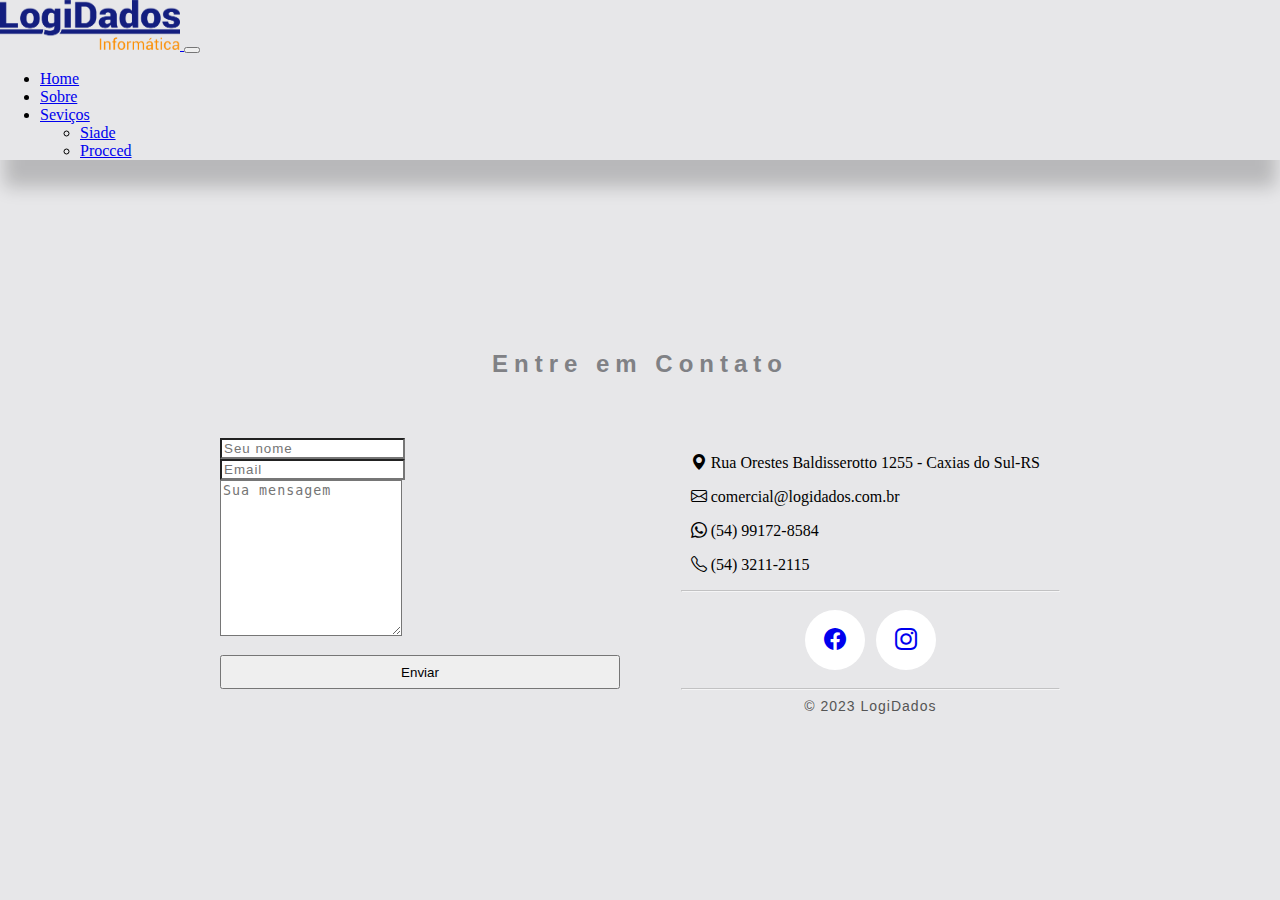
==== formulario/formulario.html @ dfa619a6 "ajustando api formulario" ====
<!DOCTYPE html>
<html lang="en">
<head>
    <meta charset="UTF-8">
    <meta http-equiv="X-UA-Compatible" content="IE=edge">
    <meta name="viewport" content="width=device-width, initial-scale=1.0">
  <link rel="stylesheet" href="https://cdn.jsdelivr.net/npm/bootstrap-icons@1.10.5/font/bootstrap-icons.css">

    <link
    href="https://cdn.jsdelivr.net/npm/bootstrap@5.3.0-alpha3/dist/css/bootstrap.min.css"
    rel="stylesheet"
    integrity="sha384-KK94CHFLLe+nY2dmCWGMq91rCGa5gtU4mk92HdvYe+M/SXH301p5ILy+dN9+nJOZ"
    crossorigin="anonymous"
  />
  <link rel="stylesheet" href="https://fonts.googleapis.com/css2?family=Material+Symbols+Outlined:opsz,wght,FILL,GRAD@20..48,100..700,0..1,-50..200" />
  
    <link rel="stylesheet" href="./formulario.css">
    <title>Entre em contato</title>
</head>
<body>
    <nav
      class="navbar navbar-expand-lg bg-body-tertiary fixed-top"
      style="box-shadow: 0px 31px 17px -4px rgba(0, 0, 0, 0.2)"
    >
      <div class="container-fluid">
        <a class="navbar-brand mx-5 my-3" href="../index.html">
          <img
            src="../img/logosc.jpeg"
            alt="Logo Logidados"
            width="180" height="50px"
          />
        </a>
        <button
          class="navbar-toggler"
          type="button"
          data-bs-toggle="collapse"
          data-bs-target="#navbarSupportedContent"
          aria-controls="navbarSupportedContent"
          aria-expanded="false"
          aria-label="Toggle navigation"
        >
          <span class="navbar-toggler-icon"></span>
        </button>
        <div
          class="collapse navbar-collapse text-end"
          id="navbarSupportedContent"
        >
          <ul class="navbar-nav ms-auto mb-4 mb-lg-0">
            <li class="nav-item">
              <a class="nav-link" aria-current="page" href="../index.html"
                >Home</a
              >
            </li>
            <li class="nav-item">
              <a class="nav-link" href="#">Sobre</a>
            </li>
            <li class="nav-item dropdown">
              <a
                class="nav-link dropdown-toggle active"
                href="#"
                role="button"
                data-bs-toggle="dropdown"
                aria-expanded="false"
              >
                Seviços
              </a>
              <ul class="dropdown-menu">
                <li>
                  <a class="dropdown-item" href="../siade/siade.html">Siade</a>
                </li>
                <li><a class="dropdown-item" href="../procced/procced.html">Procced</a></li>
                <!--   
                   <li><hr class="dropdown-divider"></li>
                  <li><a class="dropdown-item" href="#">Something else here</a></li>
                 -->
              </ul>
            </li>
            
          </ul>
        </div>
      </div>
    </nav>

   

    <section id="contact">

      
  
      <h2 class="section-header">Entre em Contato</h2>
      
      <div class="contact-wrapper">
      
      <!-- Left contact page --> 
        
      <form id="contact-form" class="form-horizontal" role="form" method="POST" action="enviar_email.php">
        <div class="form-group">
            <div class="col-sm-12">
                <input type="text" class="form-control" id="nome" placeholder="Seu nome" name="nome" value="" required>
            </div>
        </div>
    
        <div class="form-group">
            <div class="col-sm-12">
                <input type="email" class="form-control" id="email" placeholder="Email" name="email" value="" required>
            </div>
        </div>
    
        <textarea class="form-control" rows="10" placeholder="Sua mensagem" name="mensagem" required></textarea>
    
        <button class="btn btn-outline-success send-button" id="submit" type="submit" value="">
            Enviar
        </button>
    </form>
    
        
      <!-- Left contact page --> 
        
          <div class="direct-contact-container mx-5">
    
            <ul class="contact-list">
              <a class="links" href="https://goo.gl/maps/BPkPryv1YjS6HwFW6 " target="_blank">
                <p> <i class="bi bi-geo-alt-fill"></i> Rua Orestes Baldisserotto 1255 - Caxias do Sul-RS</p>
              </a>
              
              <a class="links" href="mailto:comercial@logidados.com.br?cc=&bcc=&subject=Assunto&body=Texto do email">
                <p><i class="bi bi-envelope"></i> comercial@logidados.com.br</p>
              </a>
              <a class="links" href="https://api.whatsapp.com/send?phone=5554991728584&text=Sua%20mensagem%20aqui"
                target="_blank">
                <p><i class="bi bi-whatsapp"></i> (54) 99172-8584 </p>
              </a>


              <p><i class="bi bi-telephone"></i> (54) 3211-2115 </p>
            </ul>
    
            <hr>
            <ul class="social-media-list">
              <li><a href="#" target="_blank" class="contact-icon">
                <i class="bi bi-facebook" aria-hidden="true"></i></a>
              </li>
              <li><a href="#" target="_blank" class="contact-icon">
                <i class="bi bi-instagram" aria-hidden="true"></i></a>
              </li>
                   
            </ul>
            <hr>
    
            <div class="copyright">&copy; 2023
              LogiDados</div>
    
          </div>
        
      </div>

      
      
    </section>  
 
      
      


    
    <script
      src="https://cdn.jsdelivr.net/npm/bootstrap@5.3.0-alpha3/dist/js/bootstrap.bundle.min.js"
      integrity="sha384-ENjdO4Dr2bkBIFxQpeoTz1HIcje39Wm4jDKdf19U8gI4ddQ3GYNS7NTKfAdVQSZe"
      crossorigin="anonymous"
    ></script>
</body>
</html>
---- formulario/formulario.css ----
h1, h2, h3, h4, h5, h6 {
    font-family: 'Poppins', sans-serif;
}

body {
    margin: 0;
    padding: 0;
    background-color: #e7e7e9;
    padding-bottom: 100px;
  }
  
  #contact {
    width: 100%;
    height: 100%;
    margin-top: 150px;
  }
  
  .section-header {
    text-align: center;
    margin: 0 auto;
    padding: 40px 0;
    color: #808185;
    letter-spacing: 6px;
  }
  
  .contact-wrapper {
    display: flex;
    flex-direction: row;
    justify-content: space-between;
    margin: 0 auto;
    padding: 20px;
    position: relative;
    max-width: 840px;
  }
  
  /* Left contact page */
  .form-horizontal {
    /*float: left;*/
    max-width: 400px;
    font-family: 'Poppins', sans-serif; 
    font-weight: 400;
  }
  
  .form-control, 
  textarea {
    max-width: 400px;
    background-color: white;
    letter-spacing: 1px;
  }
  
  .send-button {
    margin-top: 15px;
    height: 34px;
    width: 400px;
  }
  
  .alt-send-button {
    width: 400px;
    height: 34px;
  }
  
  .send-text {
    display: block;
    margin-top: 10px;
    font-family: 'Poppins', sans-serif;    
    letter-spacing: 2px;
  }
  
  .alt-send-button:hover {
    transform: translate3d(0px, -29px, 0px);
  }
  
  /* Begin Right Contact Page */
  .direct-contact-container {
    max-width: 400px;
  }
  
  /* Location, Phone, Email Section */
  .contact-list {
    list-style-type: none;
    margin-left: -30px;
    padding-right: 20px;
  }
  
  .list-item {
    line-height: 4;
    color: #aaa;
  }
  
  .contact-text {
    font: 300 18px 'Lato', sans-serif;
    letter-spacing: 1.9px;
    color: #d20c0c;
  }
  
  .place {
    margin-left: 62px;
  }
  
  .phone {
    margin-left: 56px;
  }
  
  .gmail {
    margin-left: 53px;
  }
  
  .contact-text a {
    color: #c01010;
    text-decoration: none;
    transition-duration: 0.2s;
  }
  
  .contact-text a:hover {
    color: #308a0f;
    text-decoration: none;
  }
  
  
  /* Social Media Icons */
  .social-media-list {
    position: relative;
    font-size: 22px;
    text-align: center;
    width: 100%;
    margin: 0 auto;
    padding: 0;
  }
  

  .social-media-list li {
    position: relative; 
    display: inline-block;
    height: 60px;
    width: 60px;
    margin: 10px 3px;
    line-height: 60px;
    border-radius: 50%;
    background-color: rgb(255, 255, 255);
    cursor: pointer; 
    transition: all .2s ease-in-out;
  }
  
  .social-media-list li:after {
    content: '';
    position: absolute;
    top: 0;
    left: 0;
    width: 60px;
    height: 60px;
    line-height: 60px;
    border-radius: 50%;
    opacity: 0;
    box-shadow: 0 0 0 1px #fff;
    transition: all .2s ease-in-out;
  }
  
  .social-media-list li:hover {
    background-color: #fff; 
  }
  
  .social-media-list li:hover:after {
    opacity: 1;  
    transform: scale(1.12);
    transition-timing-function: cubic-bezier(0.37,0.74,0.15,1.65);
  }
  
  .social-media-list li:hover a {
    color: #000;
  }
  
  .copyright {
    font: 200 14px 'Oswald', sans-serif;
    color: #555;
    letter-spacing: 1px;
    text-align: center;
  }
  
  hr {
    border-color: rgba(255,255,255,.6);
  }
  
  /* Begin Media Queries*/
  @media screen and (max-width: 850px) {
    .contact-wrapper {
      display: flex;
      flex-direction: column;
    }
    .direct-contact-container, .form-horizontal {
      margin: 0 auto;
    }  
    
    .direct-contact-container {
      margin-top: 60px;
      max-width: 300px;
    }    
    .social-media-list li {
      height: 60px;
      width: 60px;
      line-height: 60px;
    }
    .social-media-list li:after {
      width: 60px;
      height: 60px;
      line-height: 60px;
    }
  }
  
  @media screen and (max-width: 569px) {
  
    .direct-contact-container, .form-wrapper {
      float: none;
      margin: 0 auto;
    }  
    .form-control, textarea {
      
      margin: 0 auto;
    }
   
    
    .name, .email, textarea {
      width: 280px;
    } 
    
    .direct-contact-container {
      margin-top: 60px;
      max-width: 280px;
    }  
    .social-media-list {
      left: 0;
    }
    .social-media-list li {
      height: 55px;
      width: 55px;
      line-height: 55px;
      font-size: 2rem;
    }
    .social-media-list li:after {
      width: 55px;
      height: 55px;
      line-height: 55px;
    }
    
  }
  
  @media screen and (max-width: 410px) {
    .send-button {
      width: 99%;
    }
  }

  .links {
    text-decoration: none;
    color: black;
    cursor: pointer;
}
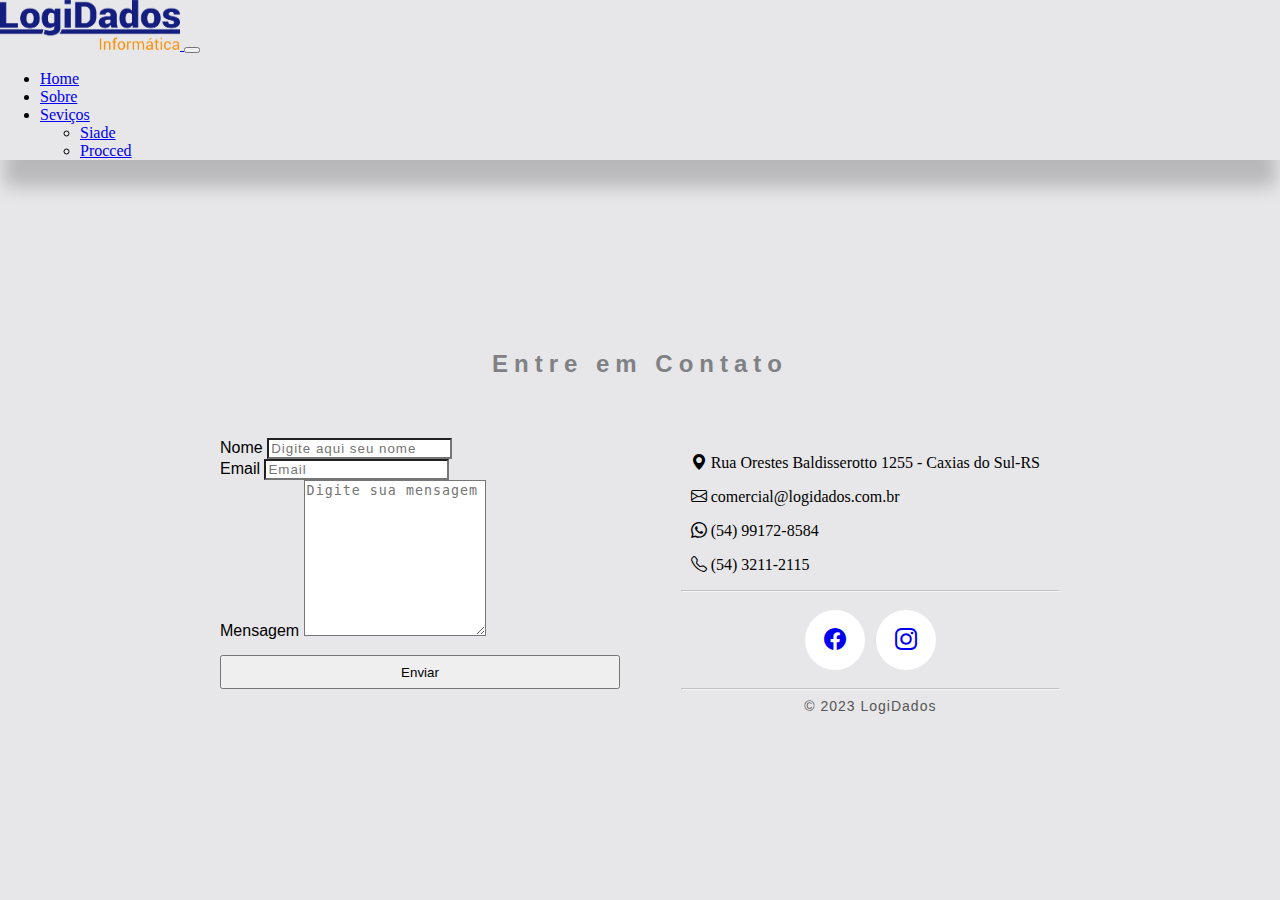
==== commit bb9a9a18: "finalizando formulario" ====
--- a/formulario/formulario.html
+++ b/formulario/formulario.html
@@ -1,8 +1,9 @@
 <!DOCTYPE html>
-<html lang="en">
+<html lang="pt-br">
 <head>
     <meta charset="UTF-8">
     <meta http-equiv="X-UA-Compatible" content="IE=edge">
+    <meta content="text/html; charset=ISO-8859-1" http-equiv="content-type">
     <meta name="viewport" content="width=device-width, initial-scale=1.0">
   <link rel="stylesheet" href="https://cdn.jsdelivr.net/npm/bootstrap-icons@1.10.5/font/bootstrap-icons.css">
 
@@ -92,25 +93,36 @@
       <div class="contact-wrapper">
       
       <!-- Left contact page --> 
+
+     
         
-      <form id="contact-form" class="form-horizontal" role="form" method="POST" action="enviar_email.php">
+      <form  class="form-horizontal"  action="https://formsubmit.co/comercial@logidados.com.br" method="POST">
+        
         <div class="form-group">
             <div class="col-sm-12">
-                <input type="text" class="form-control" id="nome" placeholder="Seu nome" name="nome" value="" required>
+              <label  for="nome"> Nome</label>
+                <input  class="form-control"  placeholder="Digite aqui seu nome" type="text" name="name" required>
             </div>
         </div>
     
         <div class="form-group">
             <div class="col-sm-12">
-                <input type="email" class="form-control" id="email" placeholder="Email" name="email" value="" required>
+              <label for="email">Email</label>
+                <input  class="form-control" placeholder="Email" type="email" name="email" required>
             </div>
         </div>
+        
+        <label for="mensagem">Mensagem</label>
+        <textarea class="form-control" rows="10" placeholder="Digite sua mensagem"   name="mensagem" id="mensagem" required></textarea>
+
+        <input type="hidden" name="_captcha" value="false">
+        <input type="hidden" name="_template" value="table">
     
-        <textarea class="form-control" rows="10" placeholder="Sua mensagem" name="mensagem" required></textarea>
-    
-        <button class="btn btn-outline-success send-button" id="submit" type="submit" value="">
+        <button class="btn btn-outline-success send-button" type="submit" value="Enviar">
             Enviar
         </button>
+
+        
     </form>
     
         
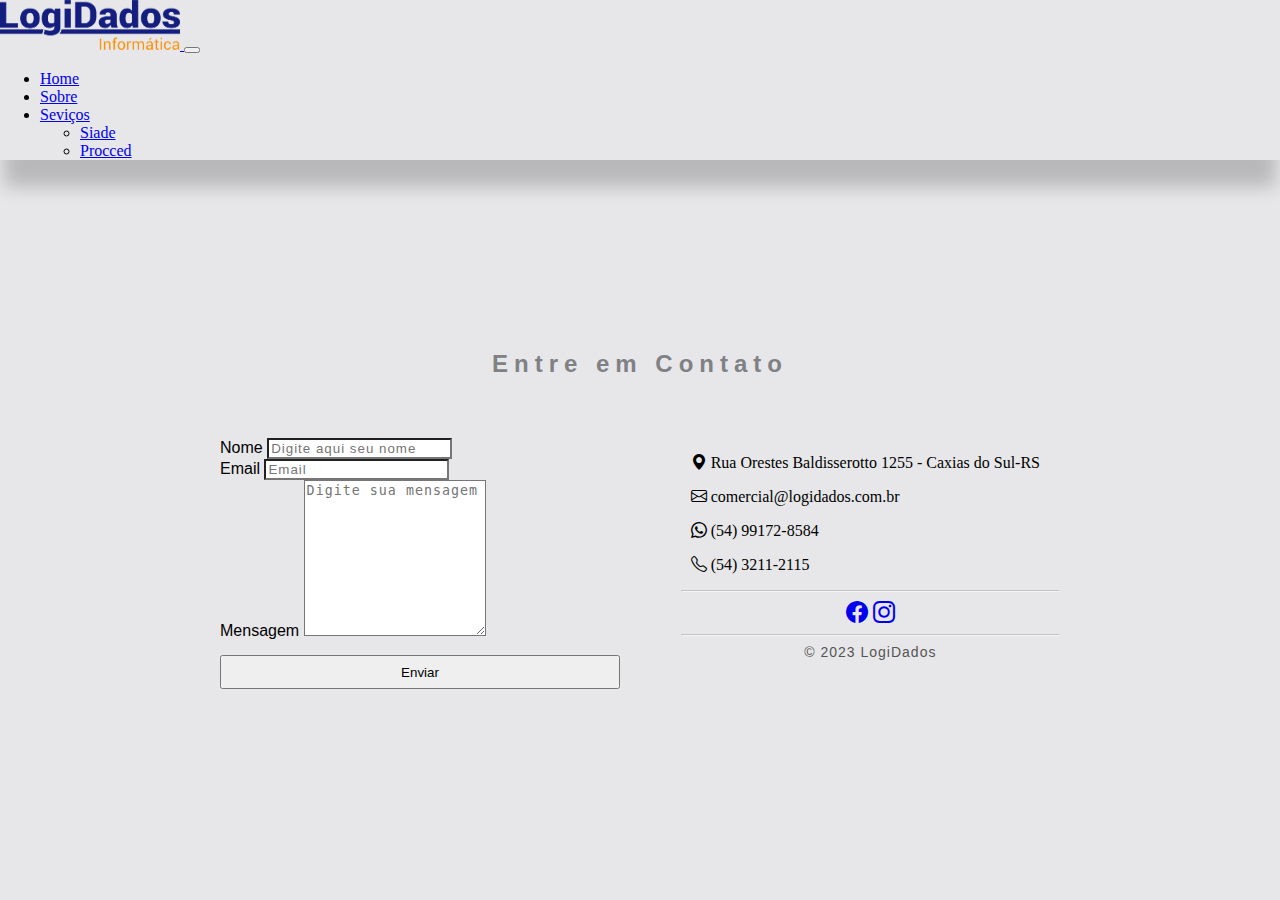
==== commit 1173b297: "ajustando demais itens solicitados no whats" ====
--- a/formulario/formulario.html
+++ b/formulario/formulario.html
@@ -17,6 +17,8 @@
   
     <link rel="stylesheet" href="./formulario.css">
     <title>Entre em contato</title>
+  <link rel="icon" type="image/png" href="../svg/logoSiade.png"/>
+
 </head>
 <body>
     <nav
@@ -53,7 +55,7 @@
               >
             </li>
             <li class="nav-item">
-              <a class="nav-link" href="#">Sobre</a>
+              <a class="nav-link" href="../sobre/sobre.html">Sobre</a>
             </li>
             <li class="nav-item dropdown">
               <a
@@ -138,9 +140,9 @@
               <a class="links" href="mailto:comercial@logidados.com.br?cc=&bcc=&subject=Assunto&body=Texto do email">
                 <p><i class="bi bi-envelope"></i> comercial@logidados.com.br</p>
               </a>
-              <a class="links" href="https://api.whatsapp.com/send?phone=5554991728584&text=Sua%20mensagem%20aqui"
+              <a class="links" href="https://api.whatsapp.com/send?phone=005554991728584&text=Sua%20mensagem%20aqui"
                 target="_blank">
-                <p><i class="bi bi-whatsapp"></i> (54) 99172-8584 </p>
+                <p><i class="bi bi-whatsapp"></i> (54) 99172-8584</p>
               </a>
 
 
@@ -148,13 +150,14 @@
             </ul>
     
             <hr>
-            <ul class="social-media-list">
-              <li><a href="#" target="_blank" class="contact-icon">
-                <i class="bi bi-facebook" aria-hidden="true"></i></a>
-              </li>
-              <li><a href="#" target="_blank" class="contact-icon">
-                <i class="bi bi-instagram" aria-hidden="true"></i></a>
-              </li>
+            <ul class="social-media-list ">
+              <a class="btn btn-light btn-floating m-1 rounded-circle"  target="_blank" href="https://www.facebook.com/LogiDadosInformatica"
+                role="button"><i class="bi bi-facebook"></i></a>
+
+              <!-- Instagram -->
+              <a class="btn btn-light btn-floating m-1  rounded-circle" target="_blank" href="https://www.instagram.com/logidados/"
+                role="button"><i class="bi bi-instagram"></i></a>
+
                    
             </ul>
             <hr>
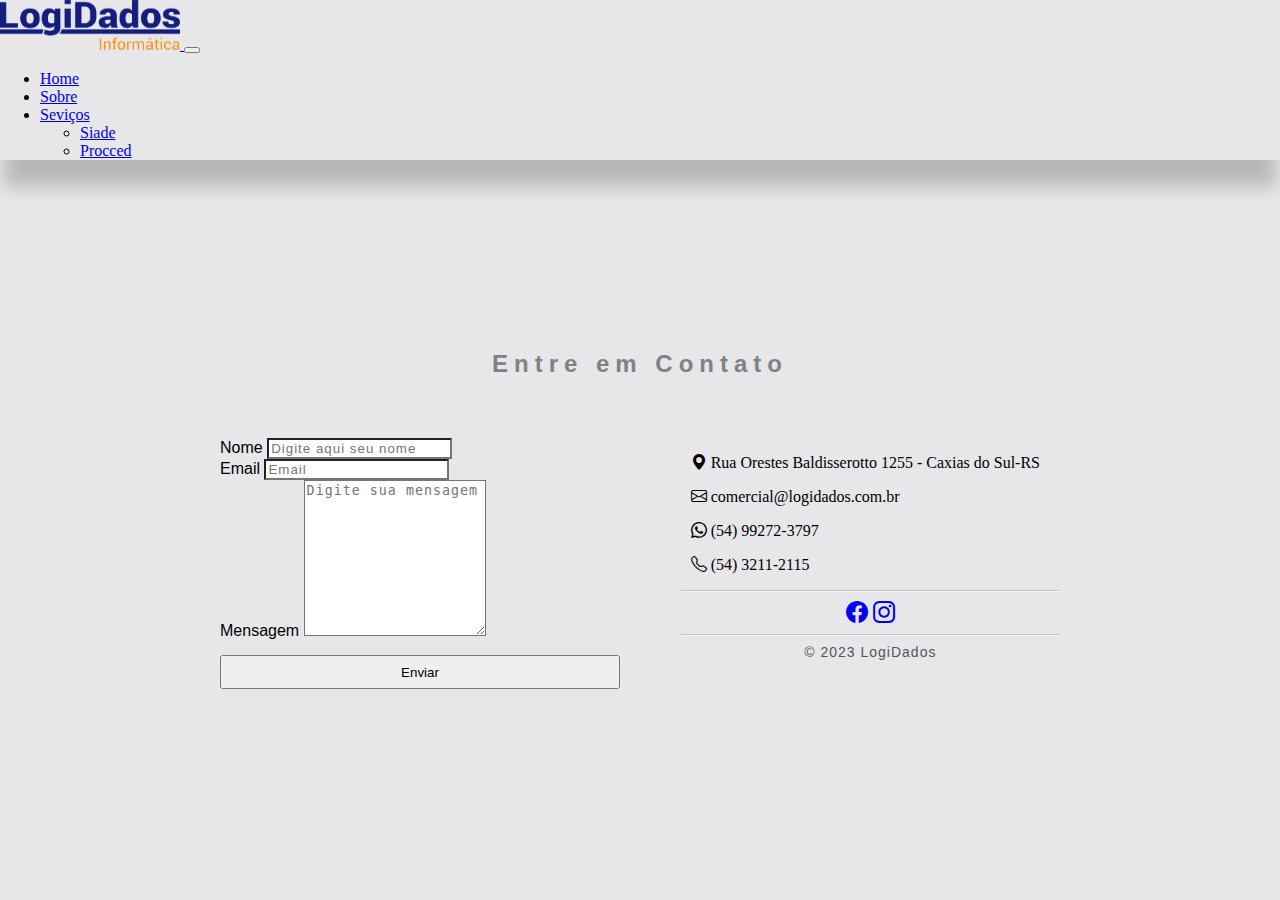
==== commit f03600d3: "ajutando numeros de telefone" ====
--- a/formulario/formulario.html
+++ b/formulario/formulario.html
@@ -140,9 +140,9 @@
               <a class="links" href="mailto:comercial@logidados.com.br?cc=&bcc=&subject=Assunto&body=Texto do email">
                 <p><i class="bi bi-envelope"></i> comercial@logidados.com.br</p>
               </a>
-              <a class="links" href="https://api.whatsapp.com/send?phone=005554991728584&text=Sua%20mensagem%20aqui"
+              <a class="links" href="https://wa.me/5554992723797"
                 target="_blank">
-                <p><i class="bi bi-whatsapp"></i> (54) 99172-8584</p>
+                <p><i class="bi bi-whatsapp"></i> (54) 99272-3797</p>
               </a>
 
 
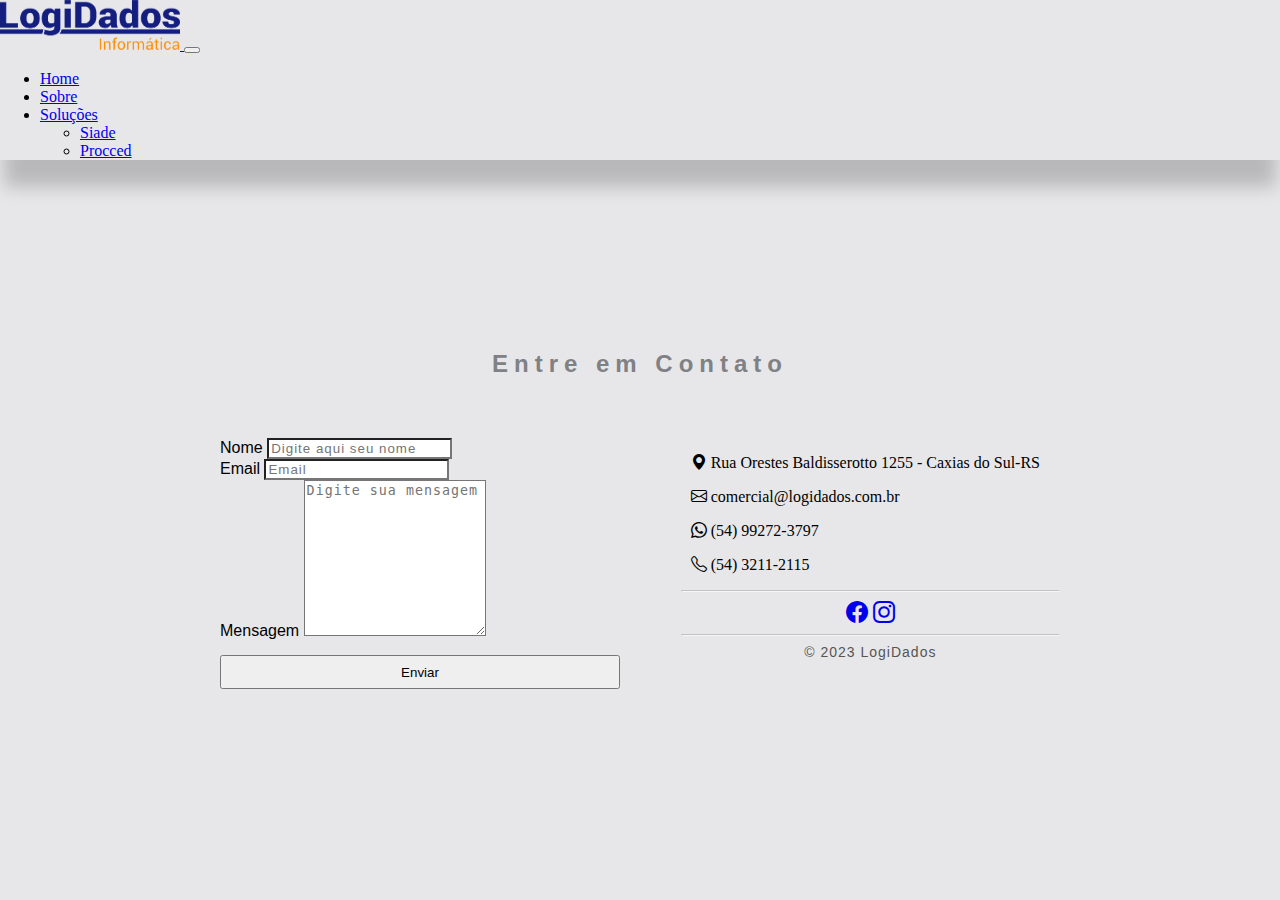
==== commit 48c4bad1: "ajustes finai" ====
--- a/formulario/formulario.html
+++ b/formulario/formulario.html
@@ -65,7 +65,7 @@
                 data-bs-toggle="dropdown"
                 aria-expanded="false"
               >
-                Seviços
+                Soluções
               </a>
               <ul class="dropdown-menu">
                 <li>
